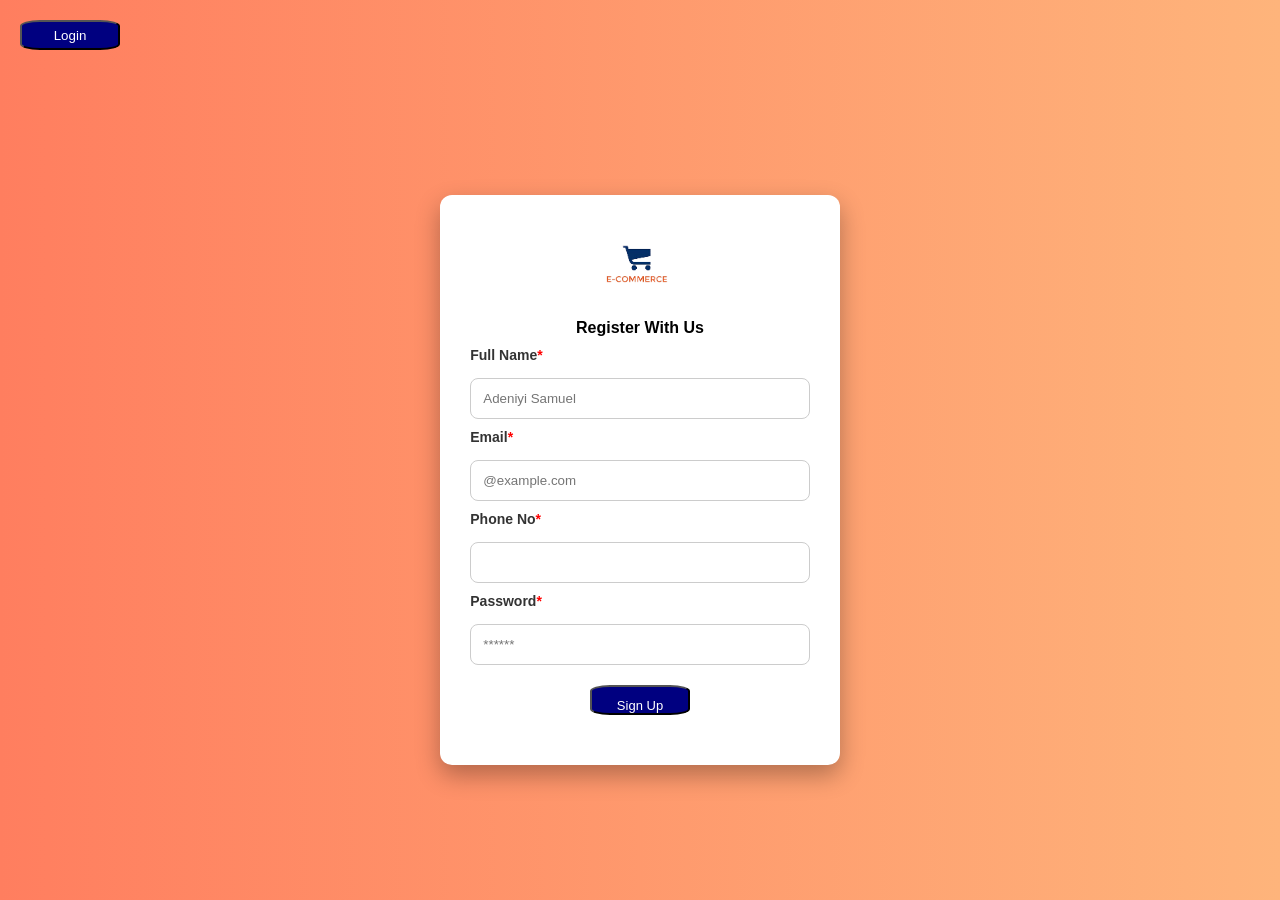
==== index.html @ a5e7ef37 "Add files via upload" ====
<!DOCTYPE html>
<html lang="en">
<head>
    <meta charset="UTF-8">
    <meta name="viewport" content="width=nav, initial-scale=1.0">
    <title>Document</title>
</head>
<link rel="stylesheet" href="style.css">
<body >
    


<div><a href="login.html"><button>Login</button></a></div>

<form action="index.html" method="POST">
    <div class="container-login">
        <div>
            <div class="login-cont">
                <img src="e-commerce-logo.png" alt="">
                <h4><strong>Register With Us</strong></h4><p></p>
                
                <p>Full Name<span style="color: red;">*</span></p>
                <input type="text" id="fname" placeholder="Adeniyi Samuel" required><p></p>

                <p>Email<span style="color: red;">*</span></p>
                <input type="email" id="email" placeholder="@example.com" required><p></p>

                <p>Phone No<span style="color: red;">*</span></p>
                <input type="number" id="phone" required><p></p>

                <p>Password<span style="color: red;">*</span></p>
                <input type="password" id="pass" placeholder="******" required>

                <button><a href="login.html" style="color: white; text-decoration: none;">Sign Up</a></button>

            </div>
        </div>
    </div>
</form>
</body>
</html>
---- style.css ----
/* RESET */
* {
    margin: 0;
    padding: 0;
    box-sizing: border-box;
    font-family: Arial, sans-serif;
}

/* BACKGROUND */
body {
    background: linear-gradient(to right, #ff7e5f, #feb47b);
    height: 100vh;
    /* display: flex; */
    justify-content: center;
    align-items: center;
}

/* ================= NAVBAR ================= */
button{
    height: 30px;
    width: 100px;
    margin: 20px;
    background: navy;
    color: white;
    border-radius: 20%;
}



/* ================= LOGIN SECTION ================= */

.container-login {
    display: flex;
    justify-content: center;
    align-items: center;
    height: calc(100vh - 80px); 
    padding: 20px;
}

.login-cont {
    background: #fff;
    width: 100%;
    max-width: 400px;
    padding: 30px;
    border-radius: 12px;
    box-shadow: 0 10px 25px rgba(0,0,0,0.3);
    text-align: center;
}

/* LOGO INSIDE FORM */
.login-cont img {
    width: 80px;
    margin-bottom: 10px;
}

/* TEXT */
.login-cont p {
    font-size: 14px;
    margin: 10px 0;
    color: #333;
}

/* LABELS */
.login-cont p:nth-of-type(2),
.login-cont p:nth-of-type(4),
.login-cont p:nth-of-type(6),
.login-cont p:nth-of-type(8) {
    text-align: left;
    font-weight: bold;
}

/* INPUTS */
.login-cont input[type="email"],
.login-cont input[type="password"],
.login-cont input[type="text"],
.login-cont input[type="number"] {
    width: 100%;
    padding: 12px;
    margin-top: 5px;
    border: 1px solid #ccc;
    border-radius: 8px;
    outline: none;
}

.login-cont input:focus {
    border-color: chocolate;
    box-shadow: 0 0 5px rgba(210, 105, 30, 0.5);
}

/* CHECKBOX */
.login-cont input[type="checkbox"] {
    margin-top: 15px;
}

/* FORGOT PASSWORD */
.login-cont a {
    display: block;
    margin-top: 10px;
    font-size: 13px;
    color: chocolate;
    text-decoration: none;
}

/* ================= RESPONSIVE ================= */
@media (max-width: 600px) {
    /* nav {
        flex-direction: column;
        gap: 10px;
    }

    nav ul {
        flex-wrap: wrap;
        justify-content: center;
    } */

    .container {
        height: auto;
        padding-top: 50px;
    }
}


/* login section end  */

/* register section begins  */
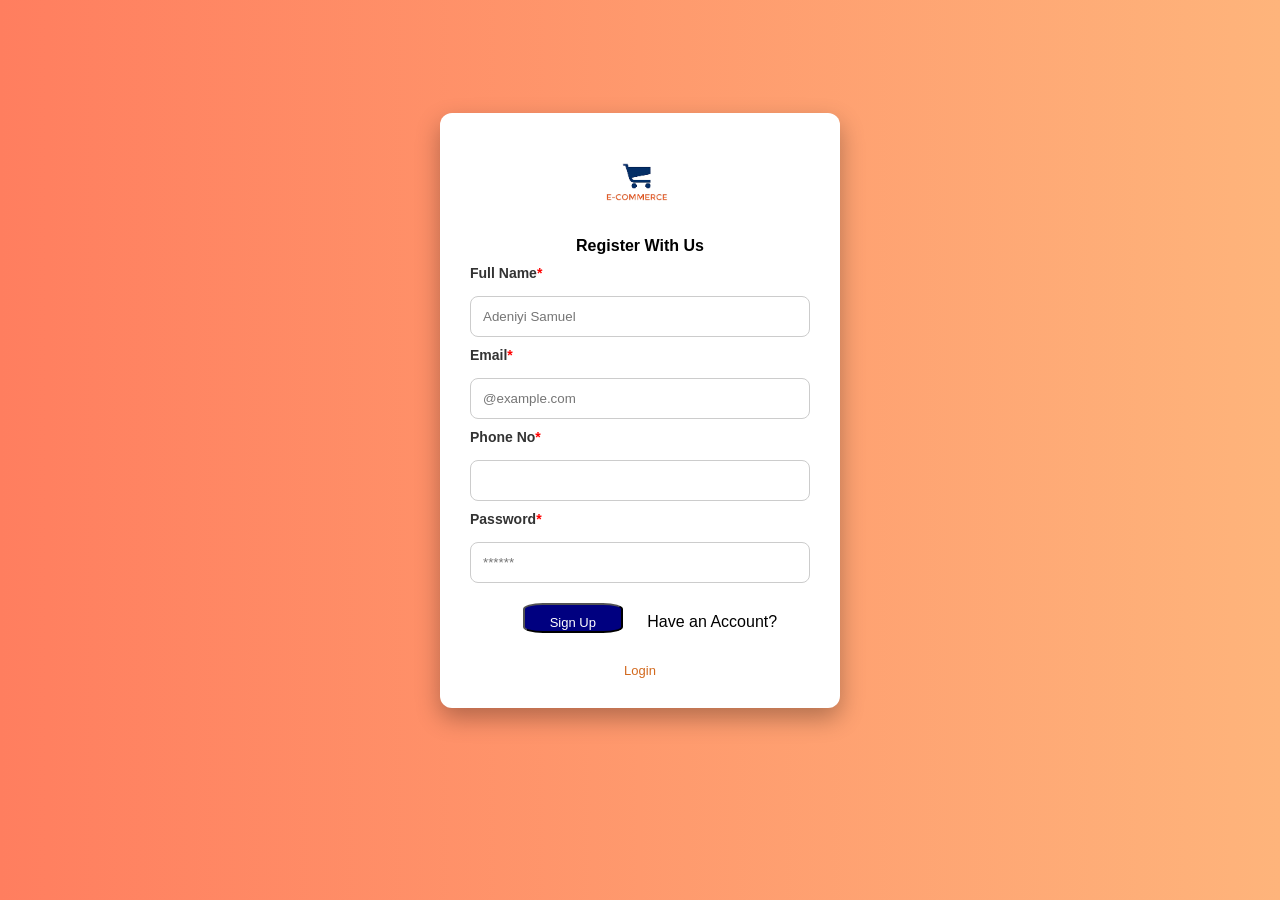
==== commit 7a89a948: "Enhance registration form with login prompt Added a login prompt and improved form structure." ====
--- a/index.html
+++ b/index.html
@@ -10,7 +10,7 @@
     
 
 
-<div><a href="login.html"><button>Login</button></a></div>
+
 
 <form action="index.html" method="POST">
     <div class="container-login">
@@ -32,10 +32,11 @@
                 <input type="password" id="pass" placeholder="******" required>
 
                 <button><a href="login.html" style="color: white; text-decoration: none;">Sign Up</a></button>
+                <span>Have an Account?<a href="login.html"><span>Login</span></a></span>
 
             </div>
         </div>
     </div>
 </form>
 </body>
-</html>+</html>
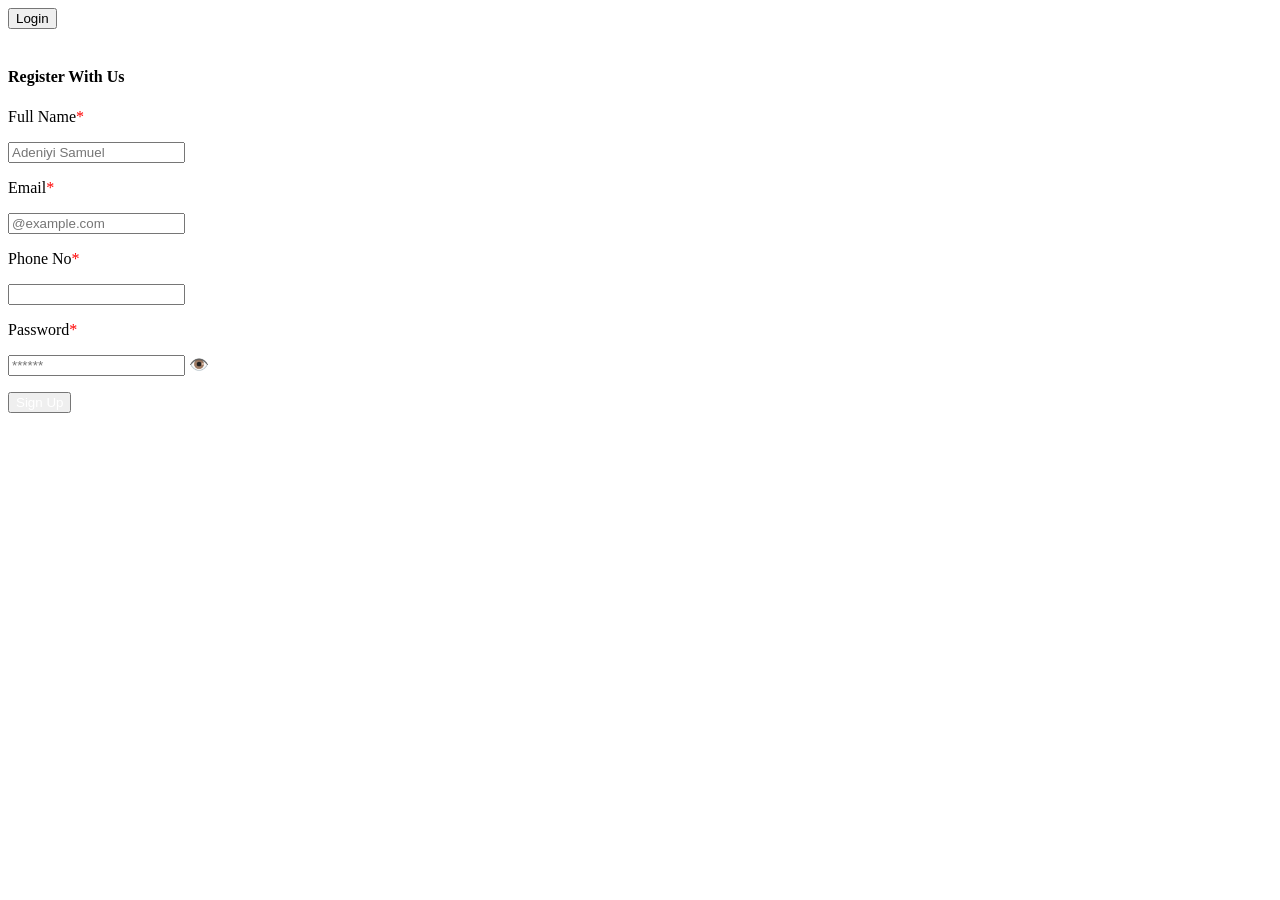
==== commit b30e023d: "Add files via upload" ====
--- a/index.html
+++ b/index.html
@@ -5,18 +5,18 @@
     <meta name="viewport" content="width=nav, initial-scale=1.0">
     <title>Document</title>
 </head>
-<link rel="stylesheet" href="style.css">
+<link rel="stylesheet" href="css/style.css">
 <body >
     
 
 
-
+<div><a href="login.html"><button>Login</button></a></div>
 
 <form action="index.html" method="POST">
     <div class="container-login">
         <div>
             <div class="login-cont">
-                <img src="e-commerce-logo.png" alt="">
+                <img src="img/e-commerce-logo.png" alt="">
                 <h4><strong>Register With Us</strong></h4><p></p>
                 
                 <p>Full Name<span style="color: red;">*</span></p>
@@ -28,15 +28,22 @@
                 <p>Phone No<span style="color: red;">*</span></p>
                 <input type="number" id="phone" required><p></p>
 
-                <p>Password<span style="color: red;">*</span></p>
-                <input type="password" id="pass" placeholder="******" required>
+                <p>Password<span style="color:red;">*</span></p>
+
+                <div class="password-box">
+                    <input type="password" id="login-pass" placeholder="******" >
+                    <span id="togglePassword">👁️</span>
+                    <p id="passwordError"></p>
+                </div>
 
                 <button><a href="login.html" style="color: white; text-decoration: none;">Sign Up</a></button>
-                <span>Have an Account?<a href="login.html"><span>Login</span></a></span>
 
             </div>
         </div>
     </div>
 </form>
+
+
+<script src="script/e-commerce.js"></script>
 </body>
-</html>
+</html>
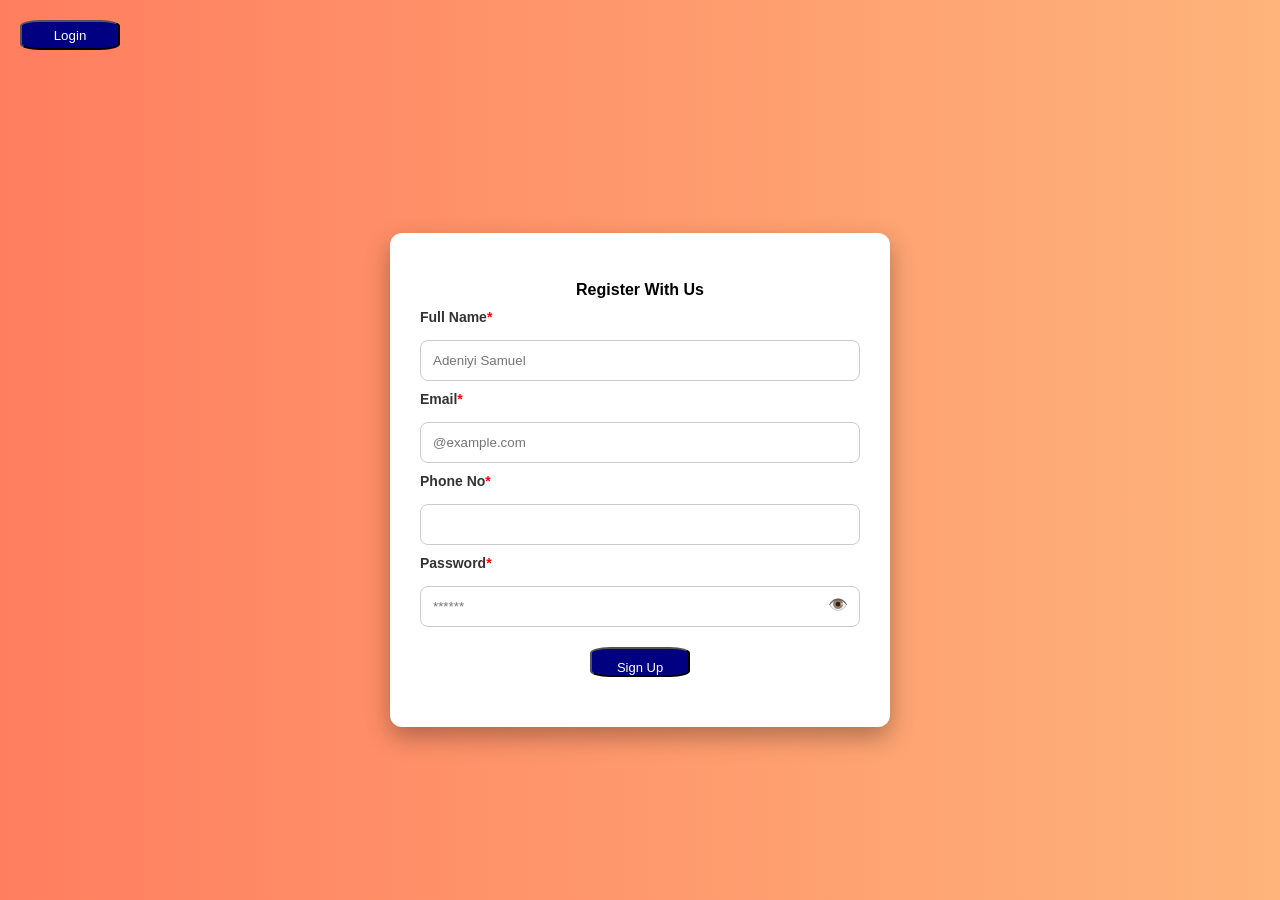
==== commit e71acdde: "Fix HTML structure and update stylesheet path" ====
--- a/index.html
+++ b/index.html
@@ -5,7 +5,7 @@
     <meta name="viewport" content="width=nav, initial-scale=1.0">
     <title>Document</title>
 </head>
-<link rel="stylesheet" href="css/style.css">
+<link rel="stylesheet" href="style.css">
 <body >
     
 
@@ -44,6 +44,6 @@
 </form>
 
 
-<script src="script/e-commerce.js"></script>
+<script src="e-commerce.js"></script>
 </body>
-</html>+</html>
--- a/style.css
+++ b/style.css
@@ -0,0 +1,264 @@
+/* RESET */
+* {
+    margin: 0;
+    padding: 0;
+    box-sizing: border-box;
+    font-family: Arial, sans-serif;
+}
+
+/* BACKGROUND */
+body {
+    background: linear-gradient(to right, #ff7e5f, #feb47b);
+    height: 100vh;
+    /* display: flex; */
+    justify-content: center;
+    align-items: center;
+}
+
+/* ================= NAVBAR ================= */
+button{
+    height: 30px;
+    width: 100px;
+    margin: 20px;
+    background: navy;
+    color: white;
+    border-radius: 20%;
+}
+
+
+
+/* ================= LOGIN SECTION ================= */
+
+.container-login {
+    display: flex;
+    justify-content: center;
+    align-items: center;
+    height: calc(100vh - 80px); 
+    padding: 20px;
+}
+
+.login-cont {
+    background: #fff;
+    width: 80vw;
+    max-width: 500px;
+    padding: 30px;
+    border-radius: 12px;
+    box-shadow: 0 10px 25px rgba(0,0,0,0.3);
+    text-align: center;
+}
+
+/* LOGO INSIDE FORM */
+.login-cont img {
+    width: 80px;
+    margin-bottom: 10px;
+}
+
+/* TEXT */
+.login-cont p {
+    font-size: 14px;
+    margin: 10px 0;
+    color: #333;
+}
+
+/* LABELS */
+.login-cont p:nth-of-type(2),
+.login-cont p:nth-of-type(4),
+.login-cont p:nth-of-type(6),
+.login-cont p:nth-of-type(8) {
+    text-align: left;
+    font-weight: bold;
+}
+
+/* INPUTS */
+.login-cont input[type="email"],
+.login-cont input[type="password"],
+.login-cont input[type="text"],
+.login-cont input[type="number"] {
+    width: 100%;
+    padding: 12px;
+    margin-top: 5px;
+    border: 1px solid #ccc;
+    border-radius: 8px;
+    outline: none;
+}
+
+.login-cont input:focus {
+    border-color: chocolate;
+    box-shadow: 0 0 5px rgba(210, 105, 30, 0.5);
+}
+
+/* CHECKBOX */
+.login-cont input[type="checkbox"] {
+    margin-top: 15px;
+}
+
+/* FORGOT PASSWORD */
+.login-cont a {
+    display: block;
+    margin-top: 10px;
+    font-size: 13px;
+    color: chocolate;
+    text-decoration: none;
+}
+
+.password-box{
+    position: relative;
+    width: 100%;
+}
+
+.password-box input{
+    width: 100%;
+    box-sizing: border-box;
+    padding-right: 40px;
+}
+#togglePassword{
+    position: absolute;
+    right: 12px;
+    top: 50%;
+    transform: translateY(-50%);
+    cursor: pointer;
+}
+
+#passwordError{
+    color: red;
+    font-size: 12px;
+    margin-top: 5px;
+    display: none;
+}
+/* ================= RESPONSIVE ================= */
+@media (max-width: 600px) {
+    /* nav {
+        flex-direction: column;
+        gap: 10px;
+    }
+
+    nav ul {
+        flex-wrap: wrap;
+        justify-content: center;
+    } */
+
+    .container {
+        height: auto;
+        padding-top: 50px;
+    }
+}
+
+.forgot_cont{
+    background: #fff;
+    width: 100%;
+    max-width: 400px;
+    padding: 30px;
+    border-radius: 12px;
+    box-shadow: 0 10px 25px rgba(0,0,0,0.3);
+    text-align: center;
+}
+
+.container-forgot {
+    display: flex;
+    justify-content: center;
+    align-items: center;
+    height: calc(100vh - 80px); 
+    padding: 20px;
+}
+
+.forgot_cont img {
+    width: 80px;
+    margin-bottom: 10px;
+}
+
+.forgot_cont input[type="email"]{
+    width: 100%;
+    padding: 12px;
+    margin-top: 5px;
+    border: 1px solid #ccc;
+    border-radius: 8px;
+    outline: none;
+}
+
+.forgot_cont p:nth-of-type(2){
+    text-align: left;
+    font-weight: bold;
+}
+
+.forgot_cont button:nth-of-type(1),
+.forgot_cont button:nth-of-type(2){
+    width: 120px;
+    text-align: center;
+    border-radius: 10px;
+    height: 50px;
+    font-size:small;
+}
+
+.reset_cont{
+    background: #fff;
+    width: 100%;
+    max-width: 400px;
+    padding: 30px;
+    border-radius: 12px;
+    box-shadow: 0 10px 25px rgba(0,0,0,0.3);
+    text-align: center;
+}
+
+.container_reset {
+    display: flex;
+    justify-content: center;
+    align-items: center;
+    height: calc(100vh - 80px); 
+    padding: 20px;
+}
+
+.reset_cont img {
+    width: 80px;
+    margin-bottom: 10px;
+}
+
+.reset_cont p{
+/* .reset_cont p:nth-of-type(4){ */
+    text-align: left;
+    font-weight: bold;
+}
+
+.reset_cont input{
+    width: 100%;
+    padding: 12px;
+    margin-top: 20px;
+    border: 1px solid #ccc;
+    border-radius: 8px;
+    outline: none;
+    box-sizing: border-box;
+}
+
+.reset_cont button{
+    width: 120px;
+    text-align: center;
+    border-radius: 10px;
+    height: 50px;
+    font-size:small;
+}
+
+.forgot_cont a{
+    text-decoration: none;
+    color: white;
+}
+
+.reset_cont a {
+    text-decoration: none;
+    color: white;
+}
+
+.togglePassword {
+    position: absolute;
+    right: 12px;
+    top: 50%;
+    transform: translateY(-50%);
+    cursor: pointer;
+    user-select: none;
+    font-size: 16px;
+}
+
+
+
+
+/* login section end  */
+
+/* register section begins  */
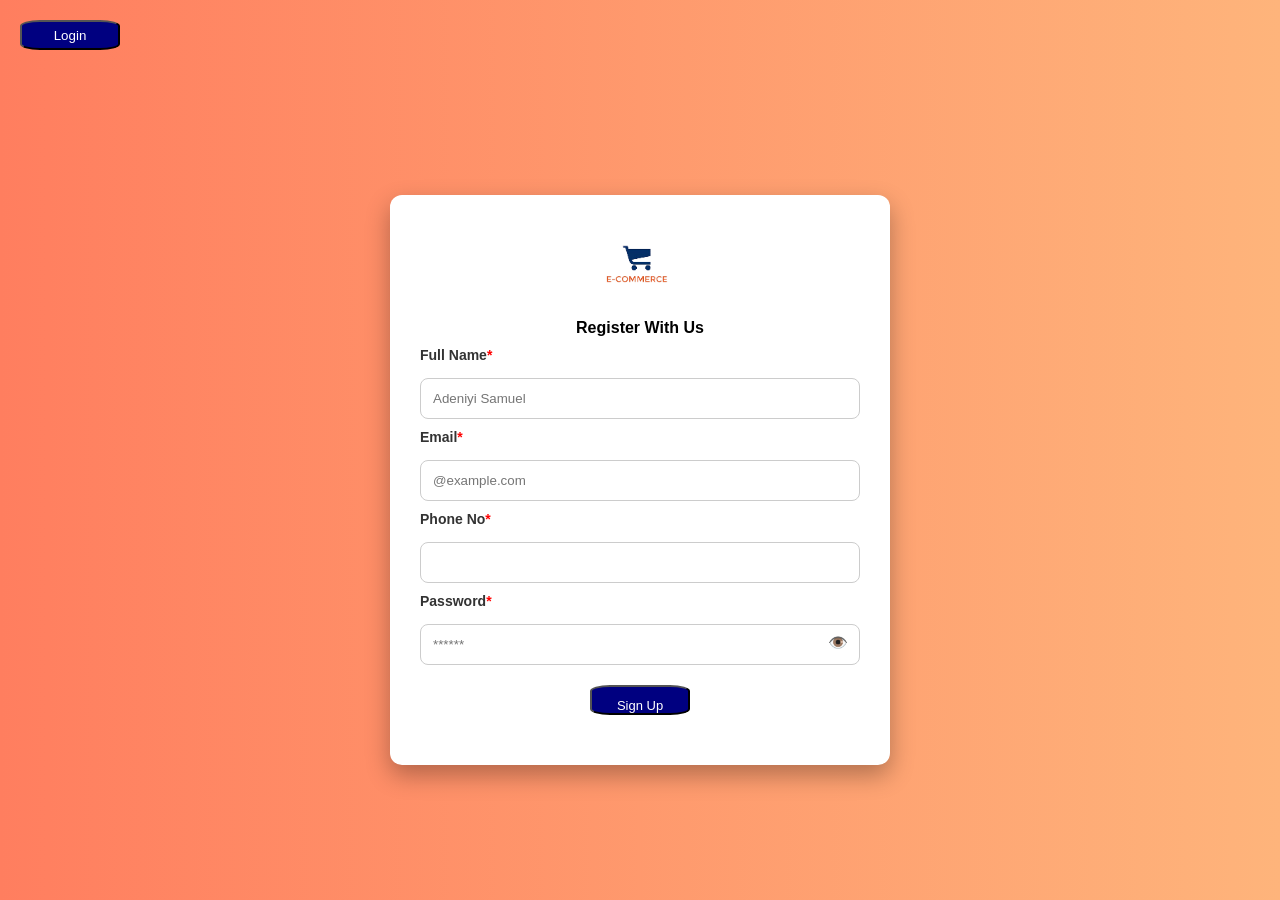
==== commit dcc0cad5: "Fix HTML formatting and structure" ====
--- a/index.html
+++ b/index.html
@@ -16,7 +16,7 @@
     <div class="container-login">
         <div>
             <div class="login-cont">
-                <img src="img/e-commerce-logo.png" alt="">
+                <img src="e-commerce-logo.png" alt="">
                 <h4><strong>Register With Us</strong></h4><p></p>
                 
                 <p>Full Name<span style="color: red;">*</span></p>
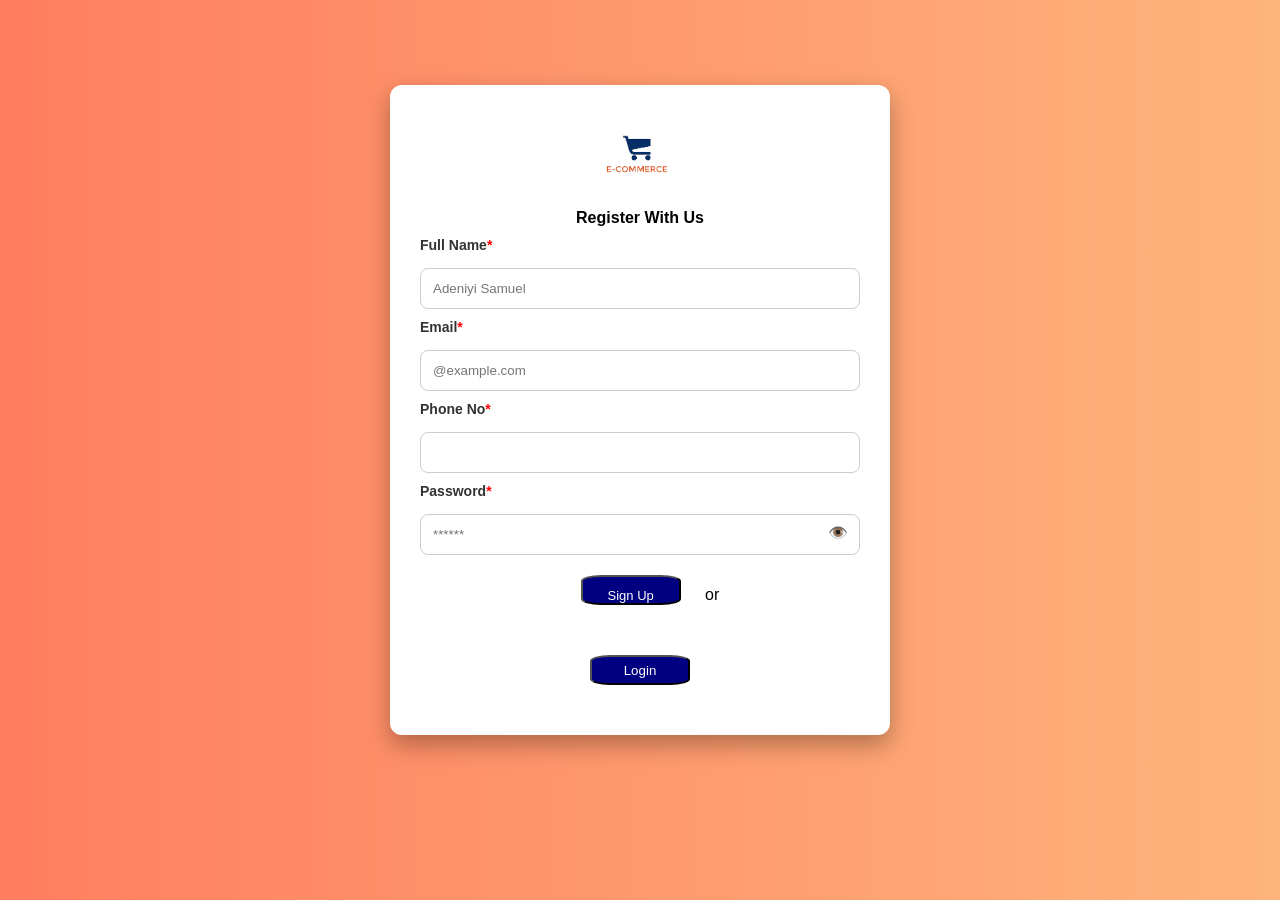
==== commit c179f958: "Refactor index.html structure and add login button" ====
--- a/index.html
+++ b/index.html
@@ -10,7 +10,7 @@
     
 
 
-<div><a href="login.html"><button>Login</button></a></div>
+
 
 <form action="index.html" method="POST">
     <div class="container-login">
@@ -36,7 +36,7 @@
                     <p id="passwordError"></p>
                 </div>
 
-                <button><a href="login.html" style="color: white; text-decoration: none;">Sign Up</a></button>
+                <button><a href="login.html" style="color: white; text-decoration: none;">Sign Up</a></button> or <div><a href="login.html"><button>Login</button></a></div>
 
             </div>
         </div>
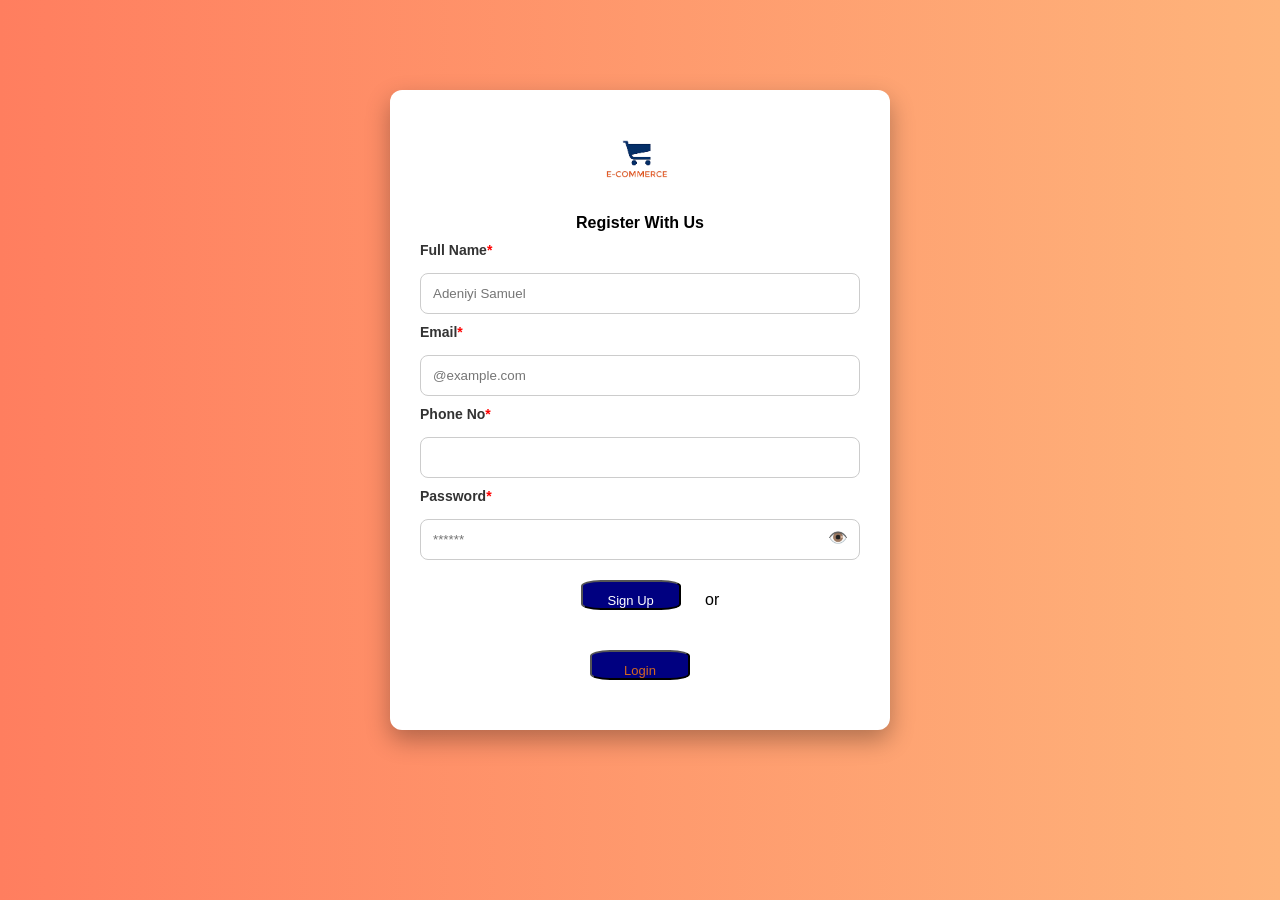
==== commit 968eec61: "Fix HTML structure and registration form layout" ====
--- a/index.html
+++ b/index.html
@@ -36,7 +36,7 @@
                     <p id="passwordError"></p>
                 </div>
 
-                <button><a href="login.html" style="color: white; text-decoration: none;">Sign Up</a></button> or <div><a href="login.html"><button>Login</button></a></div>
+                <button><a href="login.html" style="color: white; text-decoration: none;">Sign Up</a></button> or <div><button><a href="login.html">Login</a></button></div>
 
             </div>
         </div>
